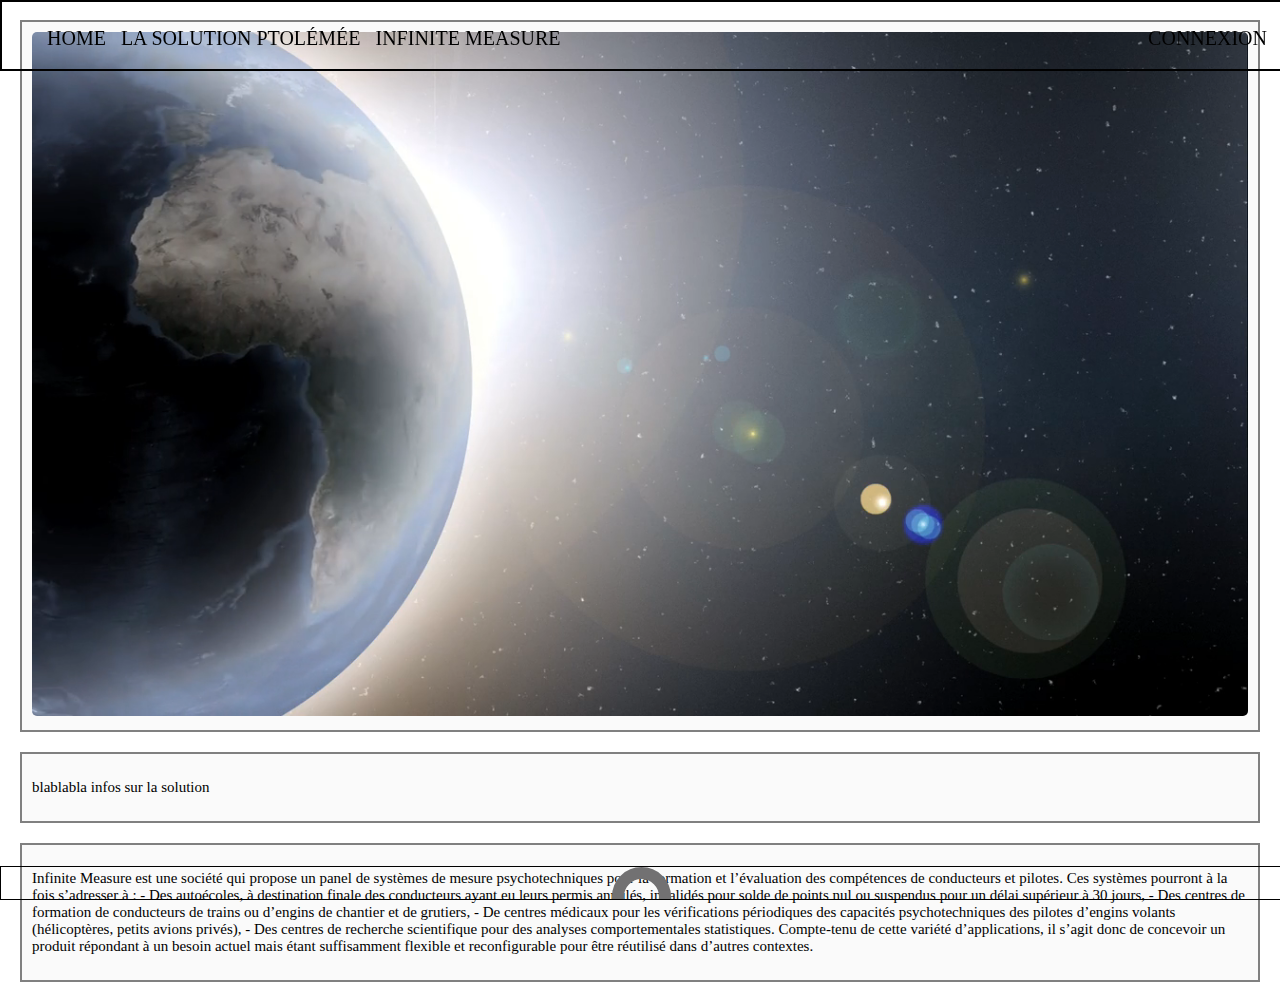
==== index.html @ 9424f07f "Add files via upload" ====
<!DOCTYPE html>
<html>
<head>
	<title>Ptolemee</title>
	<link rel="stylesheet" type="text/css" href="styleIndex_2.css">
	<script type="text/javascript" src="scroll.js"></script>
</head>
<body>
	<header>
		<nav id="menu">
			<ul>
				<li><a href="index.html">HOME</a></li>	<!-- voir Jquery pour le scroll-->
				<li><a href="#ptolemeeSection" class="anchor-scroll" data-class-to="ptolemeeSection" data-on-scroll="blur-effect">LA SOLUTION PTOL&EacuteM&EacuteE</a></li>
				<li><a href="#infiniteMeasureSection" class="anchor-scroll" data-class-to="infiniteMeasureSection" data-on-scroll="blur-effect">INFINITE MEASURE</a></li>
				<li id="connexionButton"><a href="connexion.php">CONNEXION</a></li>
			</ul>
		</nav>
	</header>

	<section id="homeSection">
		<!--https://pixabay.com/fr/videos/monde-espace-lumière-lance-fusée-5111/-->
		<video muted autoplay loop id="videoHome">
            <source src="World-1280x720.mp4" type="video/mp4">
        </video>
		
	</section>

	<section id="ptolemeeSection">
		<p class="textInfo">
			blablabla infos sur la solution
		</p>
		
	</section>

	<section id="infiniteMeasureSection">
		<p class="textInfo">
			Infinite Measure est une soci&eacutet&eacute qui propose un panel de systèmes de mesure psychotechniques pour la formation et l’&eacutevaluation des comp&eacutetences de conducteurs et pilotes. Ces systèmes pourront à la fois s’adresser à : - Des auto&eacutecoles, à destination finale des conducteurs ayant eu leurs permis annul&eacutes, invalid&eacutes pour solde de points nul ou suspendus pour un d&eacutelai sup&eacuterieur à 30 jours, - Des centres de formation de conducteurs de trains ou d’engins de chantier et de grutiers, - De centres m&eacutedicaux pour les v&eacuterifications p&eacuteriodiques des capacités psychotechniques des pilotes d’engins volants (h&eacutelicoptères, petits avions priv&eacutes), - Des centres de recherche scientifique pour des analyses comportementales statistiques. Compte-tenu de cette vari&eacutet&eacute d’applications, il s’agit donc de concevoir un produit r&eacutepondant à un besoin actuel mais &eacutetant suffisamment flexible et reconfigurable pour être r&eacuteutilis&eacute dans d’autres contextes.
		</p>	
	</section>

	<!-- completer avec liens + images -->

		<div class="footer">
  			<div id="button"></div>
				<div id="container">
					<div id="cont">
						<div class="footer_center">
	   						<h3>Contenu</h3>
	   						<p>dfcgvhjnkjhgbfdxcfghjkl</p>
						</div>
					</div>
				</div>
		</div>


</body>
</html>
---- styleIndex_2.css ----
html{
	height: 100%
	margin: 0;
	padding: 0;
}

body{
	margin:0;
	padding: 0;
	background-color: white;
}

		/* menu */

header{
	width: 100%;
	height: 4.2rem;
	border: 2px solid black;
	font-size: 20px;
	position: fixed;
	z-index:100;
	top: 0;
	left: 0;
	white-space: nowrap;
	overflow: hidden;
}

nav{
	margin:0px;
	padding: 0px;
	overflow: hidden;
}

/* unvisited link */
a:link {
  color: black;
}

/* visited link */
a:visited {
  color: black;
}

/* mouse over link */
a:hover {
  color: black;
}

#menu{
	margin:0px;
	padding: 0px;
	overflow: hidden;
	display: block;
}

#menu li{

	list-style: none;
	display: inline-block;

}

#menu li a{

	text-decoration: none;
	padding: 5px;
	display: block;
}

/* mouse over menu */
#menu li a:hover {
  background-color: grey;
  
}

#connexionButton{
	float: right;
	margin-right: 10px;
}

		/* end menu */

section{
	border: 2px solid grey;
	margin: 20px;
	padding: 10px;
	background-color: rgb(250,250,250);
}

#homeSection{


}

video{
	margin-top: 40%;
}

video#videoHome {
	border: 0;
	border-radius: 5px;
	margin: 0;
	padding: 0;
	width: 100%;
}

#ptolemeeSection{

}

#infiniteMeasureSection{

}

.textInfo{
	font-size: 15px;

}

.footer {
	border: 1px solid black;
	bottom:0;
	left:0;
	position:absolute;
    width: 100%;
    height: 2em;
    overflow:hidden;
    margin:0 auto;
	-webkit-transition: all 1s ease;
    -moz-transition: all 1s ease;
    -o-transition: all 1s ease;
    -ms-transition: all 1s ease;
    transition: all 1s ease;
	z-index:999;
}

/* mouse over footer */
.footer:hover {
	-webkit-transition: all 1s ease;
    -moz-transition: all 1s ease;
    -o-transition: all 1s ease;
    -ms-transition: all 1s ease;
    transition: all 1s ease;
	height: 10em;
}
.footer #button{
	width:35px;
	height:35px;
	border: #727172 12px solid;
	border-radius:35px;
	margin:0 auto;
	position:relative;
	-webkit-transition: all 1s ease;
    -moz-transition: all 1s ease;
    -o-transition: all 1s ease;
    -ms-transition: all 1s ease;
    transition: all 1s ease;
}

/* mouse over footer button*/
.footer #button:hover{
	width:35px;
	height:35px;
	border: #3A3A3A 12px solid;
	-webkit-transition: all 1s ease;
    -moz-transition: all 1s ease;
    -o-transition: all 1s ease;
    -ms-transition: all 1s ease;
    transition: all 1s ease;
	position:relative;
}

/*content displayed after mouse over button*/
.footer #container{
	margin-top:5px;
	width:100%;
	height:100%;
	position:relative;
  	top:0;
  	left:0;
	background: lightgrey;
}
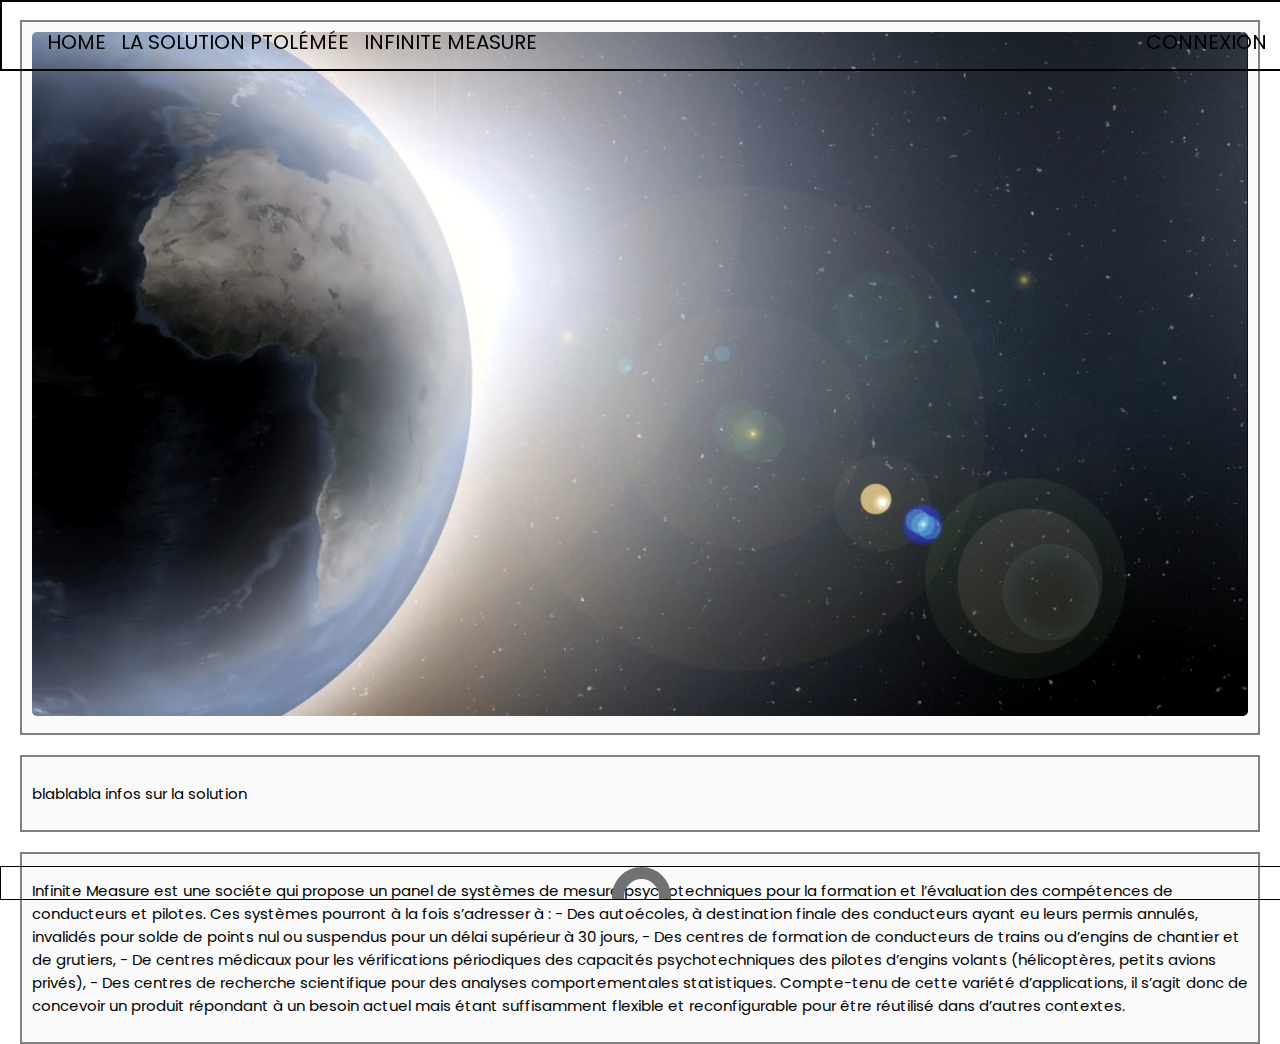
==== commit 98c5b6d5: "CSS exemple et corrections PHP/HTML" ====
--- a/index.html
+++ b/index.html
@@ -3,6 +3,8 @@
 <head>
 	<title>Ptolemee</title>
 	<link rel="stylesheet" type="text/css" href="styleIndex_2.css">
+	<link rel="preconnect" href="https://fonts.gstatic.com">
+	<link href="https://fonts.googleapis.com/css2?family=Poppins:wght@700&display=swap" rel="stylesheet">
 	<script type="text/javascript" src="scroll.js"></script>
 </head>
 <body>
@@ -10,8 +12,8 @@
 		<nav id="menu">
 			<ul>
 				<li><a href="index.html">HOME</a></li>	<!-- voir Jquery pour le scroll-->
-				<li><a href="#ptolemeeSection" class="anchor-scroll" data-class-to="ptolemeeSection" data-on-scroll="blur-effect">LA SOLUTION PTOL&EacuteM&EacuteE</a></li>
-				<li><a href="#infiniteMeasureSection" class="anchor-scroll" data-class-to="infiniteMeasureSection" data-on-scroll="blur-effect">INFINITE MEASURE</a></li>
+				<li><a href="index.html#ptolemeeSection" class="anchor-scroll" data-class-to="ptolemeeSection" data-on-scroll="blur-effect">LA SOLUTION PTOLÉMÉE</a></li>
+				<li><a href="index.html#infiniteMeasureSection" class="anchor-scroll" data-class-to="infiniteMeasureSection" data-on-scroll="blur-effect">INFINITE MEASURE</a></li>
 				<li id="connexionButton"><a href="connexion.php">CONNEXION</a></li>
 			</ul>
 		</nav>
@@ -34,7 +36,7 @@
 
 	<section id="infiniteMeasureSection">
 		<p class="textInfo">
-			Infinite Measure est une soci&eacutet&eacute qui propose un panel de systèmes de mesure psychotechniques pour la formation et l’&eacutevaluation des comp&eacutetences de conducteurs et pilotes. Ces systèmes pourront à la fois s’adresser à : - Des auto&eacutecoles, à destination finale des conducteurs ayant eu leurs permis annul&eacutes, invalid&eacutes pour solde de points nul ou suspendus pour un d&eacutelai sup&eacuterieur à 30 jours, - Des centres de formation de conducteurs de trains ou d’engins de chantier et de grutiers, - De centres m&eacutedicaux pour les v&eacuterifications p&eacuteriodiques des capacités psychotechniques des pilotes d’engins volants (h&eacutelicoptères, petits avions priv&eacutes), - Des centres de recherche scientifique pour des analyses comportementales statistiques. Compte-tenu de cette vari&eacutet&eacute d’applications, il s’agit donc de concevoir un produit r&eacutepondant à un besoin actuel mais &eacutetant suffisamment flexible et reconfigurable pour être r&eacuteutilis&eacute dans d’autres contextes.
+			Infinite Measure est une sociéte qui propose un panel de systèmes de mesure psychotechniques pour la formation et l’évaluation des compétences de conducteurs et pilotes. Ces systèmes pourront à la fois s’adresser à : - Des autoécoles, à destination finale des conducteurs ayant eu leurs permis annulés, invalidés pour solde de points nul ou suspendus pour un délai supérieur à 30 jours, - Des centres de formation de conducteurs de trains ou d’engins de chantier et de grutiers, - De centres médicaux pour les vérifications périodiques des capacités psychotechniques des pilotes d’engins volants (hélicoptères, petits avions privés), - Des centres de recherche scientifique pour des analyses comportementales statistiques. Compte-tenu de cette variété d’applications, il s’agit donc de concevoir un produit répondant à un besoin actuel mais étant suffisamment flexible et reconfigurable pour être réutilisé dans d’autres contextes.
 		</p>	
 	</section>
 
--- a/styleIndex_2.css
+++ b/styleIndex_2.css
@@ -1,5 +1,5 @@
 html{
-	height: 100%
+	height: 100%;
 	margin: 0;
 	padding: 0;
 }
@@ -8,6 +8,7 @@
 	margin:0;
 	padding: 0;
 	background-color: white;
+	font-family: 'Poppins', sans-serif;
 }
 
 		/* menu */
@@ -23,6 +24,7 @@
 	left: 0;
 	white-space: nowrap;
 	overflow: hidden;
+	font-family: 'Poppins', sans-serif;
 }
 
 nav{
@@ -57,20 +59,19 @@
 
 	list-style: none;
 	display: inline-block;
-
 }
 
 #menu li a{
 
 	text-decoration: none;
+	font-family: 'Poppins', sans-serif;
 	padding: 5px;
 	display: block;
 }
 
 /* mouse over menu */
 #menu li a:hover {
-  background-color: grey;
-  
+  	background-color: grey;
 }
 
 #connexionButton{
